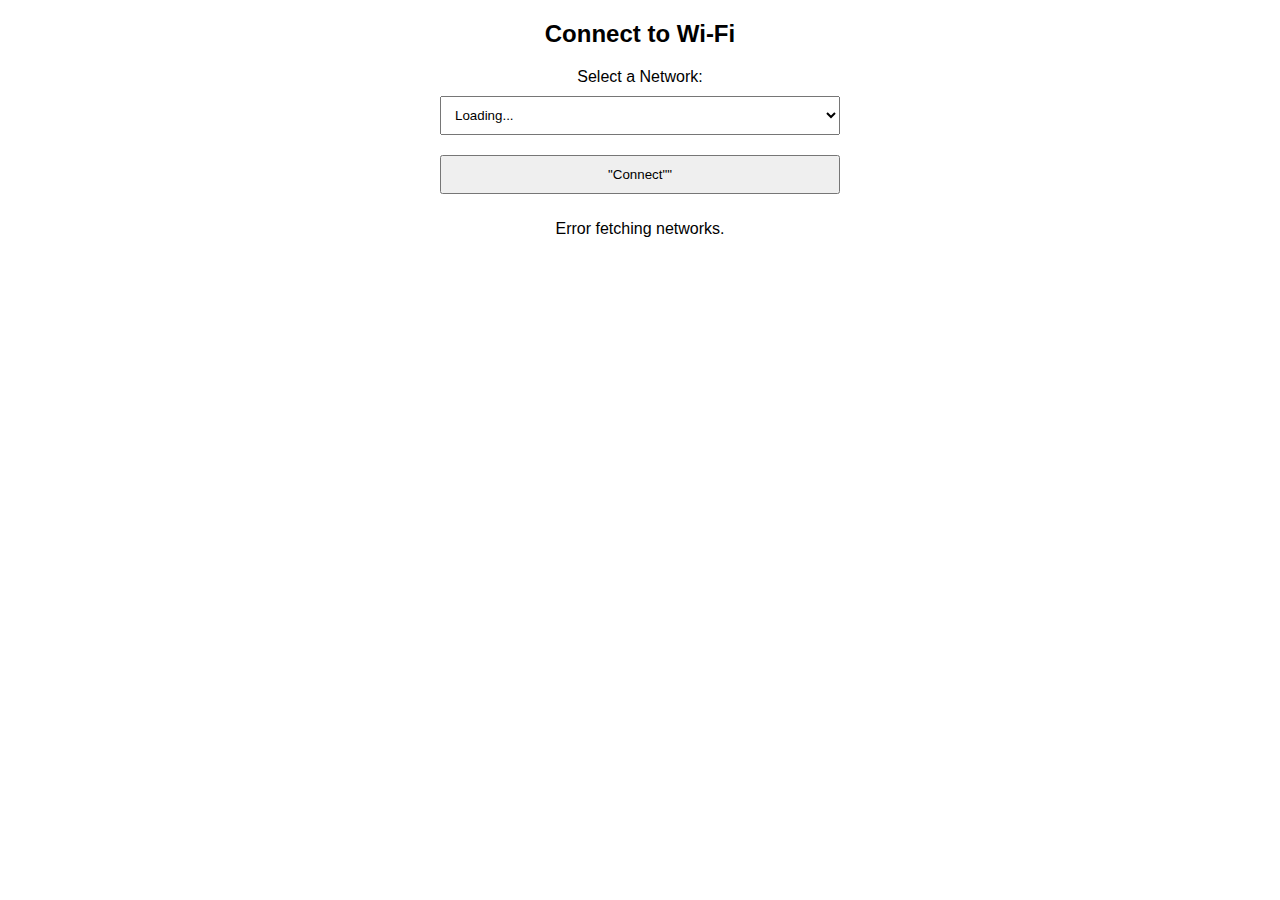
==== data/setup.html @ dcbd1b52 "Checkpoint - partially functional setup page, pick network but not connect" ====
<!DOCTYPE html>
<html lang="en">
<head>
    <meta charset="UTF-8">
    <meta name="viewport" content="width=device-width, initial-scale=1">
    <title>Wi-Fi Setup</title>
    <style>
        body {
            font-family: Arial, sans-serif;
            max-width: 400px;
            margin: auto;
            text-align: center;
        }
        select, input, button {
            width: 100%;
            margin: 10px 0;
            padding: 10px;
        }
        .hidden {
            display: none;
        }
    </style>
</head>
<body>
    <h2>Connect to Wi-Fi</h2>

    <label for="wifi-list">Select a Network:</label>
    <select id="wifi-list" onchange="togglePasswordField()">
        <option value="">Loading...</option>
    </select>

    <div id="password-field" class="hidden">
        <label for="wifi-password">Enter Password:</label>
        <input type="password" id="wifi-password" placeholder="Password">
    </div>

    <button onclick="connectToWiFi()">"Connect""</button>

    <p id="status"></p>

    <script>
        let GET_SCAN_RESULTS_URL = "/wifiScanResults"
        let CONNECT_URL = "/connect"

        // Fetch Wi-Fi networks from the server
        async function fetchWiFiNetworks() {
            try {
                console.log("Getting scan results...");
                let response = await fetch(GET_SCAN_RESULTS_URL);
                console.log("Got scan results");
                console.log("response", response);
                let networks = await response.json();

                let select = document.getElementById('wifi-list');
                select.innerHTML = ''; // Clear the previous options

                networks.forEach(network => {
                    let option = document.createElement('option');
                    option.value = network.ssid;
                    option.textContent = `${network.ssid} (RSSI: ${network.rssi}) ${network.isSecure
                        ? "🔒" : "🌐"}`;
                    select.appendChild(option);
                });

                if (networks.length > 0) {
                    togglePasswordField();
                }
            } catch (error) {
                document.getElementById('status').textContent = "Error fetching networks.";
                console.log("Caught error");
                console.log("Error:", error);
            }
        }

        // Show the password field if the selected network is secure
        function togglePasswordField() {
            let select = document.getElementById('wifi-list');
            let selectedSSID = select.value;
            let passwordField = document.getElementById('password-field');

            if (!selectedSSID) {
                passwordField.classList.add('hidden');
                return;
            }

            fetch(GET_SCAN_RESULTS_URL)
                .then(response => response.json())
                .then(networks => {
                    let selectedNetwork = networks.find(network => network.ssid === selectedSSID);
                    passwordField.classList.toggle("hidden", !selectedNetwork.isSecure);
                });
        }

        // Send selected Wi-Fi credentials to the server
        async function connectToWiFi() {
            let ssid = document.getElementById('wifi-list').value;
            let password = document.getElementById('wifi-password').value;

            if (!ssid) {
                document.getElementById('status').textContent = "Please select a network.";
                return;
            }

            let requestData = { ssid: ssid, password: password };
            try {
                let response = await fetch(CONNECT_URL, {
                    method: "POST",
                    headers: { "Content-Type": "application/json" },
                    body: JSON.stringify(requestData)
                });

                let result = await response.text();
                document.getElementById('status').textContent = result;
            } catch (error) {
                document.getElementById('status').textContent = result;
                console.error("Error:", error);
            }
        }

        // Load available Wi-Fi networks on a page load
        fetchWiFiNetworks();
    </script>
</body>
</html>
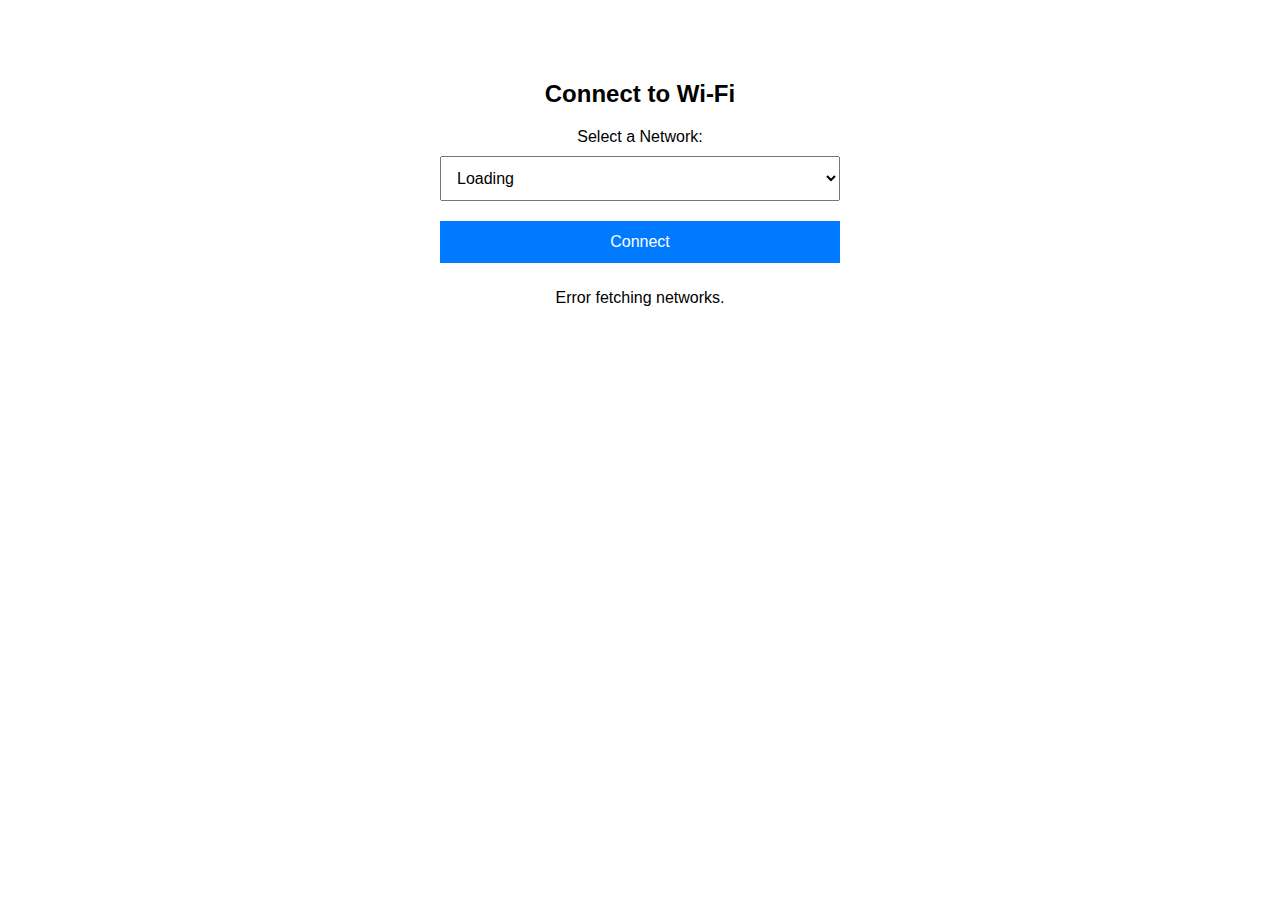
==== commit 208373b9: "Made UI and error handling improvements" ====
--- a/data/setup.html
+++ b/data/setup.html
@@ -8,14 +8,29 @@
         body {
             font-family: Arial, sans-serif;
             max-width: 400px;
-            margin: auto;
+            margin: 40px auto;
             text-align: center;
+            padding: 20px;
         }
+
         select, input, button {
             width: 100%;
             margin: 10px 0;
-            padding: 10px;
+            padding: 12px;
+            font-size: 16px;
         }
+
+        button {
+            background-color: #007BFF;
+            color: white;
+            border: none;
+            cursor: pointer;
+        }
+
+        button:hover {
+            background-color: #0056b3;
+        }
+
         .hidden {
             display: none;
         }
@@ -34,7 +49,7 @@
         <input type="password" id="wifi-password" placeholder="Password">
     </div>
 
-    <button onclick="connectToWiFi()">"Connect""</button>
+    <button onclick="connectToWiFi()">Connect</button>
 
     <p id="status"></p>
 
@@ -42,32 +57,39 @@
         let GET_SCAN_RESULTS_URL = "/wifiScanResults"
         let CONNECT_URL = "/connect"
 
+        let wifiScanResults = []; // Store scan results globally
+
         // Fetch Wi-Fi networks from the server
         async function fetchWiFiNetworks() {
+            let statusElement = document.getElementById('status');
+            statusElement.textContent = "Getting Wi-Fi networks...";
+
+            let select = document.getElementById('wifi-list');
+            select.innerHTML = '<option value="">Loading</option>'; // Reset the dropdown
+
             try {
-                console.log("Getting scan results...");
                 let response = await fetch(GET_SCAN_RESULTS_URL);
-                console.log("Got scan results");
-                console.log("response", response);
-                let networks = await response.json();
+                wifiScanResults = await response.json();
 
-                let select = document.getElementById('wifi-list');
-                select.innerHTML = ''; // Clear the previous options
+                select.innerHTML = ''; // Clear the loading message
 
-                networks.forEach(network => {
+                if (wifiScanResults.length === 0) {
+                    statusElement.textContent = "No Wi-Fi networks found.";
+                    select.innerHTML = '<option value="">No networks available</option>';
+                    return;
+                }
+
+                wifiScanResults.forEach(network => {
                     let option = document.createElement('option');
                     option.value = network.ssid;
-                    option.textContent = `${network.ssid} (RSSI: ${network.rssi}) ${network.isSecure
-                        ? "🔒" : "🌐"}`;
+                    option.textContent = `${network.ssid} (RSSI: ${network.rssi}) ${network.isSecure ? "🔒" : "🌐"}`;
                     select.appendChild(option);
                 });
 
-                if (networks.length > 0) {
-                    togglePasswordField();
-                }
+                statusElement.textContent = "Select a Wi-Fi network.";
+                togglePasswordField();
             } catch (error) {
                 document.getElementById('status').textContent = "Error fetching networks.";
-                console.log("Caught error");
                 console.log("Error:", error);
             }
         }
@@ -83,23 +105,24 @@
                 return;
             }
 
-            fetch(GET_SCAN_RESULTS_URL)
-                .then(response => response.json())
-                .then(networks => {
-                    let selectedNetwork = networks.find(network => network.ssid === selectedSSID);
-                    passwordField.classList.toggle("hidden", !selectedNetwork.isSecure);
-                });
+            let selectedNetwork = wifiScanResults.find(network => network.ssid === selectedSSID);
+            passwordField.classList.toggle("hidden", !selectedNetwork || !selectedNetwork.isSecure);
         }
 
         // Send selected Wi-Fi credentials to the server
         async function connectToWiFi() {
             let ssid = document.getElementById('wifi-list').value;
             let password = document.getElementById('wifi-password').value;
+            let statusElement = document.getElementById('status');
+            let button = document.querySelector("button");
 
             if (!ssid) {
                 document.getElementById('status').textContent = "Please select a network.";
                 return;
             }
+
+            button.disabled = true;
+            statusElement.textContent = `Connecting to ${ssid}...`;
 
             let requestData = { ssid: ssid, password: password };
             try {
@@ -109,11 +132,17 @@
                     body: JSON.stringify(requestData)
                 });
 
-                let result = await response.text();
-                document.getElementById('status').textContent = result;
+                if (!response.ok) {
+                    throw new Error(`Failed to connect. Status: ${response.status}`);
+                }
+
+                let responseText = await response.text();
+                statusElement.textContent = responseText;
             } catch (error) {
-                document.getElementById('status').textContent = result;
+                document.getElementById('status').textContent = "An error occurred: " + error.message;
                 console.error("Error:", error);
+            } finally {
+                button.disabled = false; // Re-enable the button
             }
         }
 
